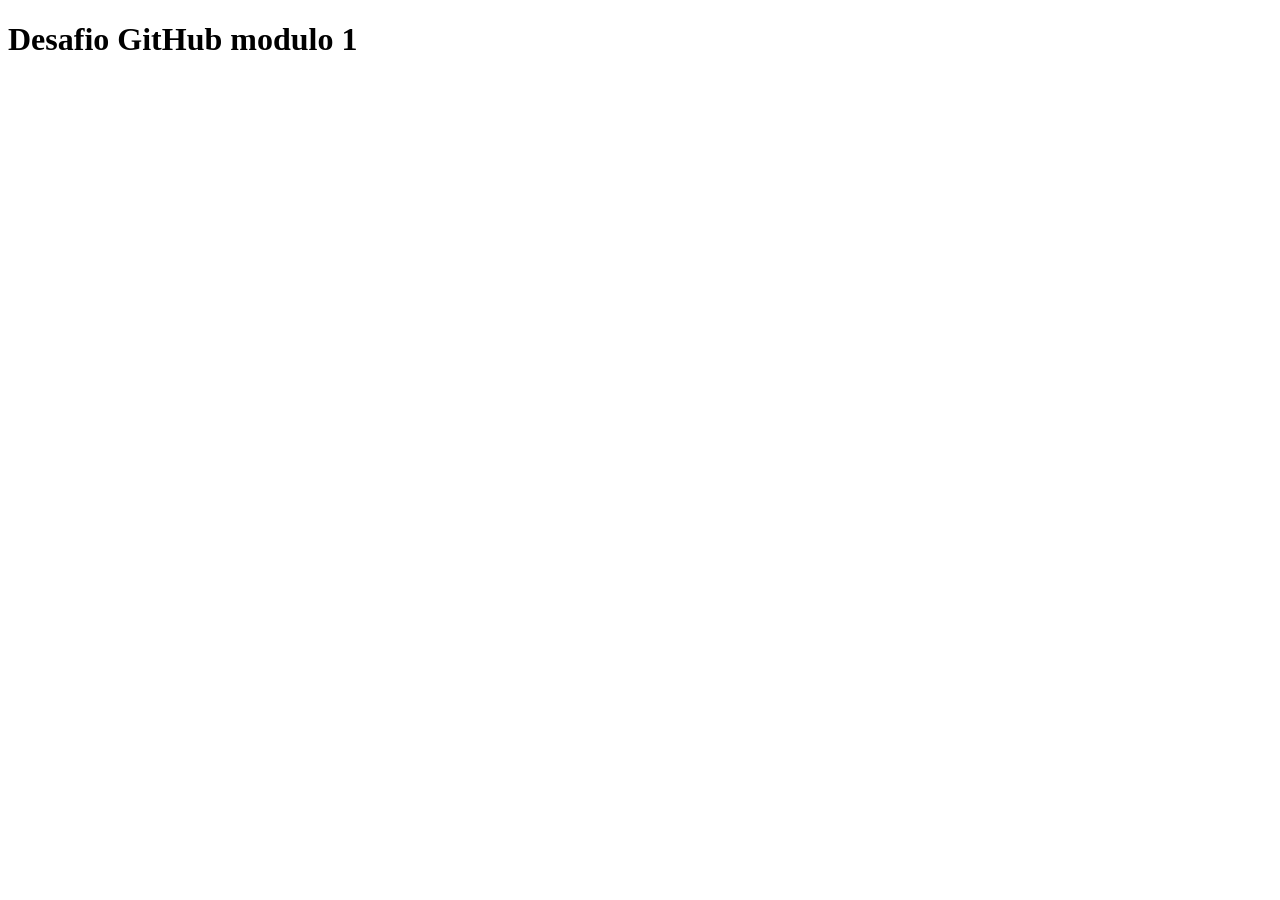
==== index.html @ 05e58d11 "mi primer commit" ====
<!DOCTYPE html>
<html lang="en">
<head>
    <meta charset="UTF-8">
    <meta http-equiv="X-UA-Compatible" content="IE=edge">
    <meta name="viewport" content="width=device-width, initial-scale=1.0">
    <title>PortFolioWebFrontEnd</title>
</head>
<body>
    <h1>Desafio GitHub modulo 1</h1>
</body>
</html>
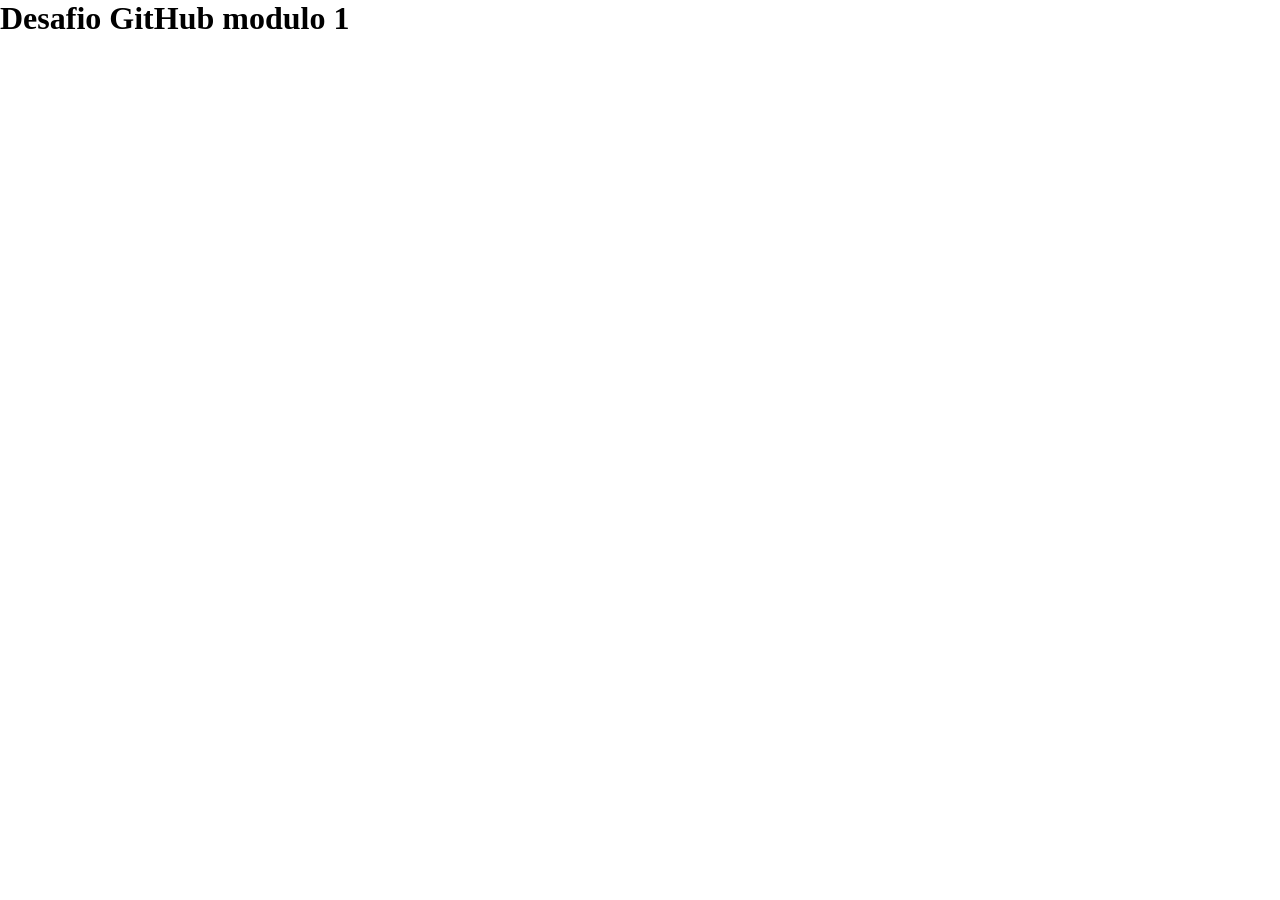
==== commit 676d7f85: "vinculando pagina de estilos CSS" ====
--- a/index.html
+++ b/index.html
@@ -4,6 +4,7 @@
     <meta charset="UTF-8">
     <meta http-equiv="X-UA-Compatible" content="IE=edge">
     <meta name="viewport" content="width=device-width, initial-scale=1.0">
+    <link rel="stylesheet" href="estilo.css">
     <title>PortFolioWebFrontEnd</title>
 </head>
 <body>
--- a/estilo.css
+++ b/estilo.css
@@ -0,0 +1,4 @@
+*{
+    margin: 0;
+    padding: 0;
+}
